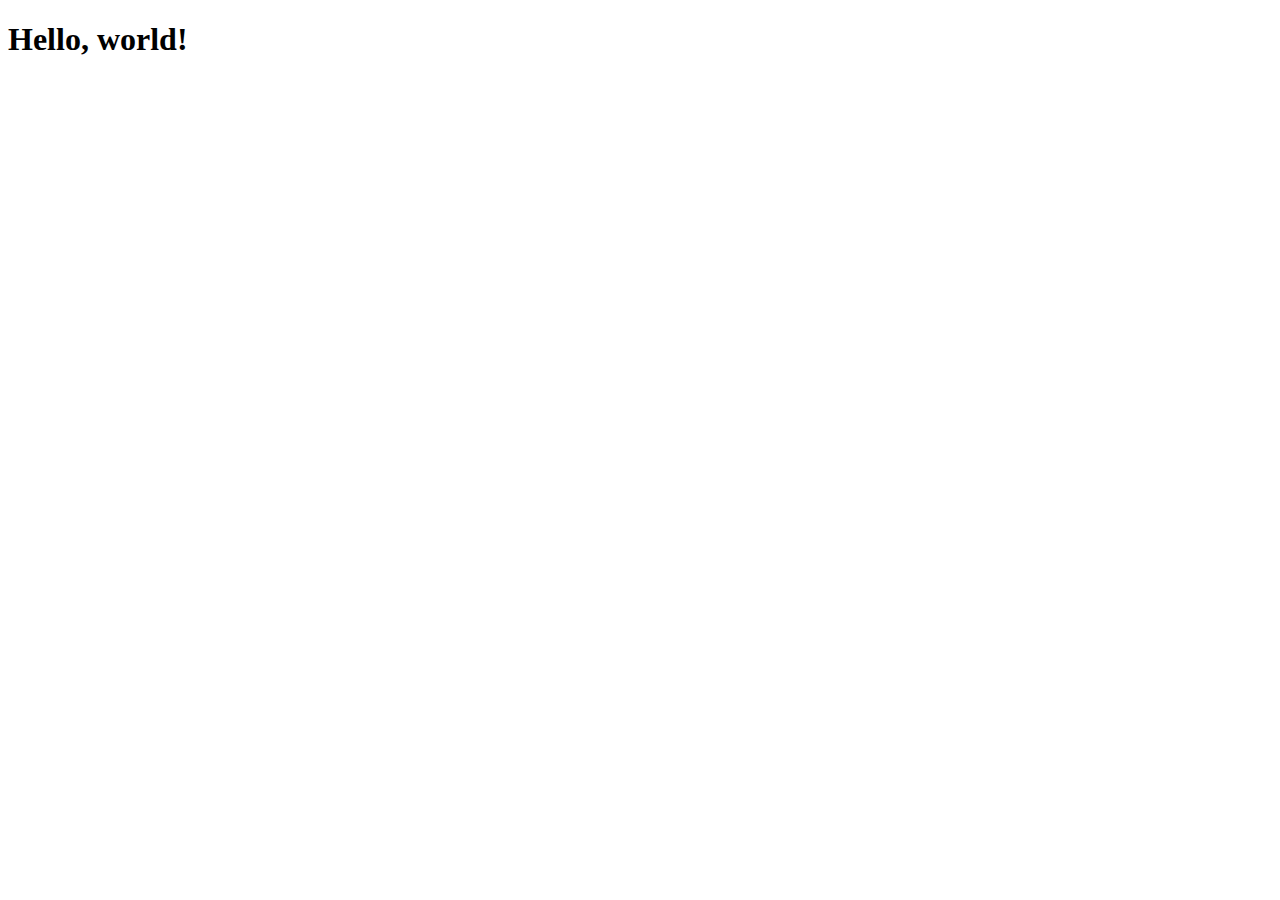
==== index.html @ 4a5d338d "Add files via upload" ====
<!doctype html>
<html>
  <head>
    <!-- Required meta tags -->
    <meta charset="utf-8">
    <meta name="viewport" content="width=device-width, initial-scale=1, shrink-to-fit=no">

    <title>Hello, world!</title>
  </head>
  <body>
    <h1>Hello, world!</h1>

    <!-- Optional JavaScript -->
    <!-- WsoumJS -->
    <script src="https://framework.wsoum.ml/wsoumjs/wsoumjs-1.0.0.min.js"></script>
  </body>
</html>
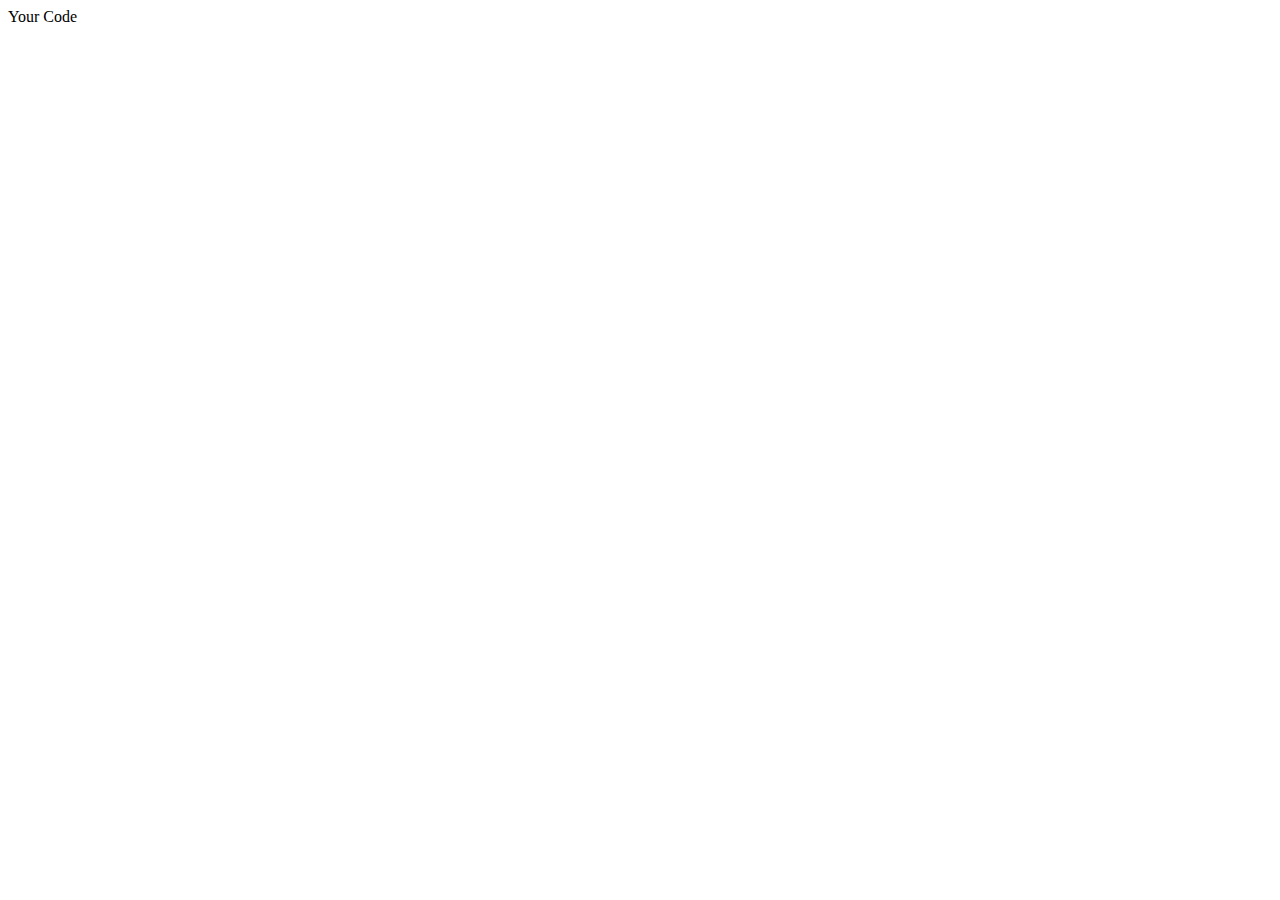
==== commit 1bc7d313: "Add files via upload" ====
--- a/index.html
+++ b/index.html
@@ -3,15 +3,17 @@
   <head>
     <!-- Required meta tags -->
     <meta charset="utf-8">
-    <meta name="viewport" content="width=device-width, initial-scale=1, shrink-to-fit=no">
-
-    <title>Hello, world!</title>
+	<title>Hello, world!</title>
+	
+    <meta name="viewport" content="width=device-width, initial-scale=1, minimum-scale=1, maximum-scale=1">
+	
+	<!-- WsoumICONS -->
+    <link rel="stylesheet" href="https://framework.wsoum.ml/wsoumicons/css/all.min.css">
+	
   </head>
   <body>
-    <h1>Hello, world!</h1>
 
-    <!-- Optional JavaScript -->
-    <!-- WsoumJS -->
-    <script src="https://framework.wsoum.ml/wsoumjs/wsoumjs-1.0.0.min.js"></script>
+    <div>Your Code</div>
+
   </body>
 </html>